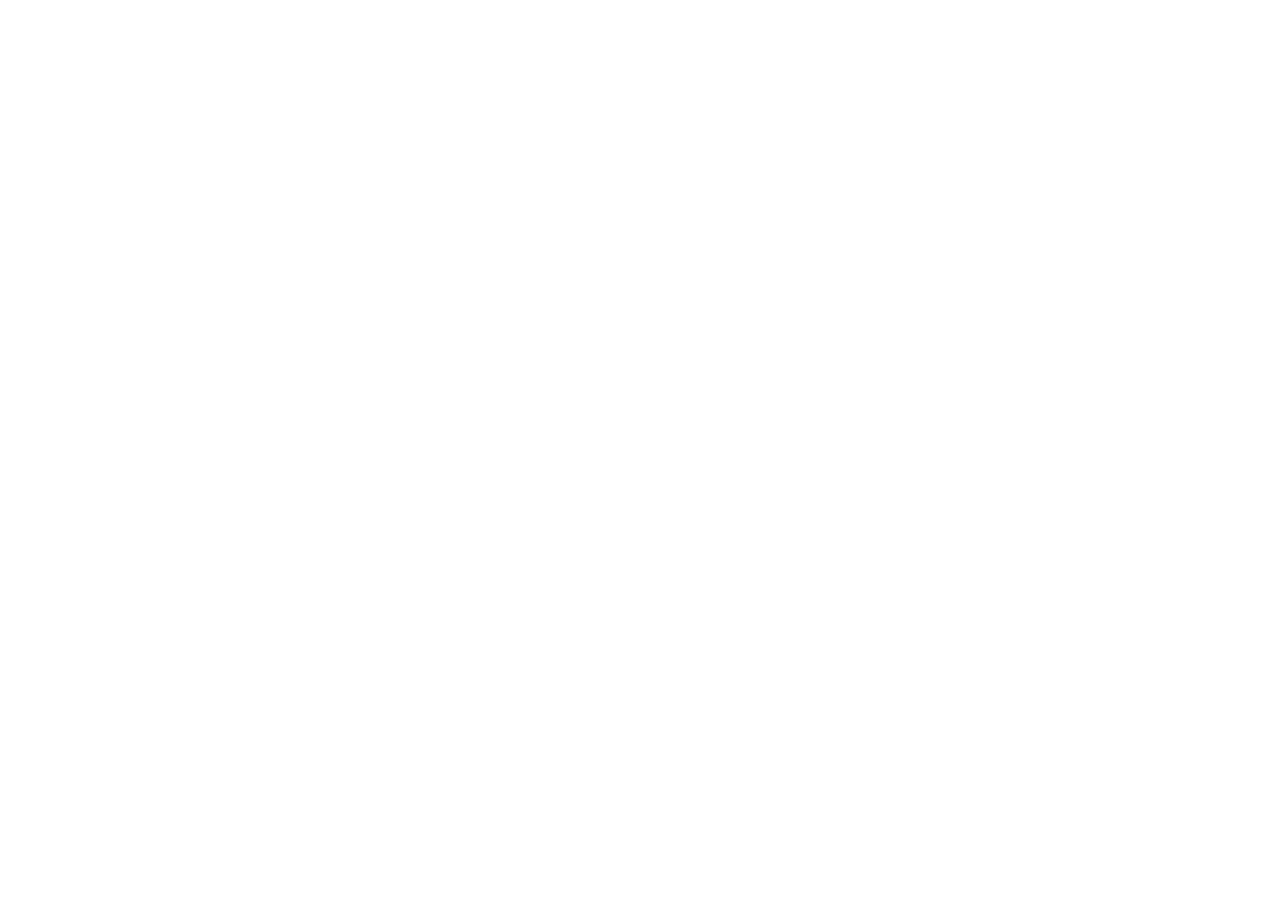
==== index.html @ 9d082a03 "config-menu" ====
<!DOCTYPE html>
<html lang="en">
  <head>
    <meta charset="UTF-8" />
    <meta name="viewport" content="width=device-width, initial-scale=1.0" />
    <title>Gourmen au Catering</title>
    <link rel="stylesheet" href="global.css" />
  </head>
  <body>
    <head></head>
    <main>
      <section id="banner"></section>
      <section id="about"></section>
      <section id="menu"></section>
      <section id="contact"></section>
    </main>
    <footer></footer>
  </body>
</html>
---- global.css ----
@import url("https://fonts.googleapis.com/css2?family=Playfair+Display:ital,wght@0,400..900;1,400..900&display=swap");

* {
  margin: 0;
  padding: 0;
  box-sizing: border-box;
}

:root {
  --primary-color: #000000;
  --secound-color: #757575;
  --third-color: #607d8b;
  --bg-hightlight: #f1f1f1;
}

body {
  font-family: "Times New Roman", Times, serif;
}

html {
  font-size: 10px;
}

p,
span {
  font-size: 1.6rem;
}

h1,
h2,
h3,
h4,
h5,
h6 {
  font-family: "Playfair Display", serif;
}

.container {
  width: 100%;
  max-width: 1200px;
  margin: 0 auto;
  padding: 0 20px;
}
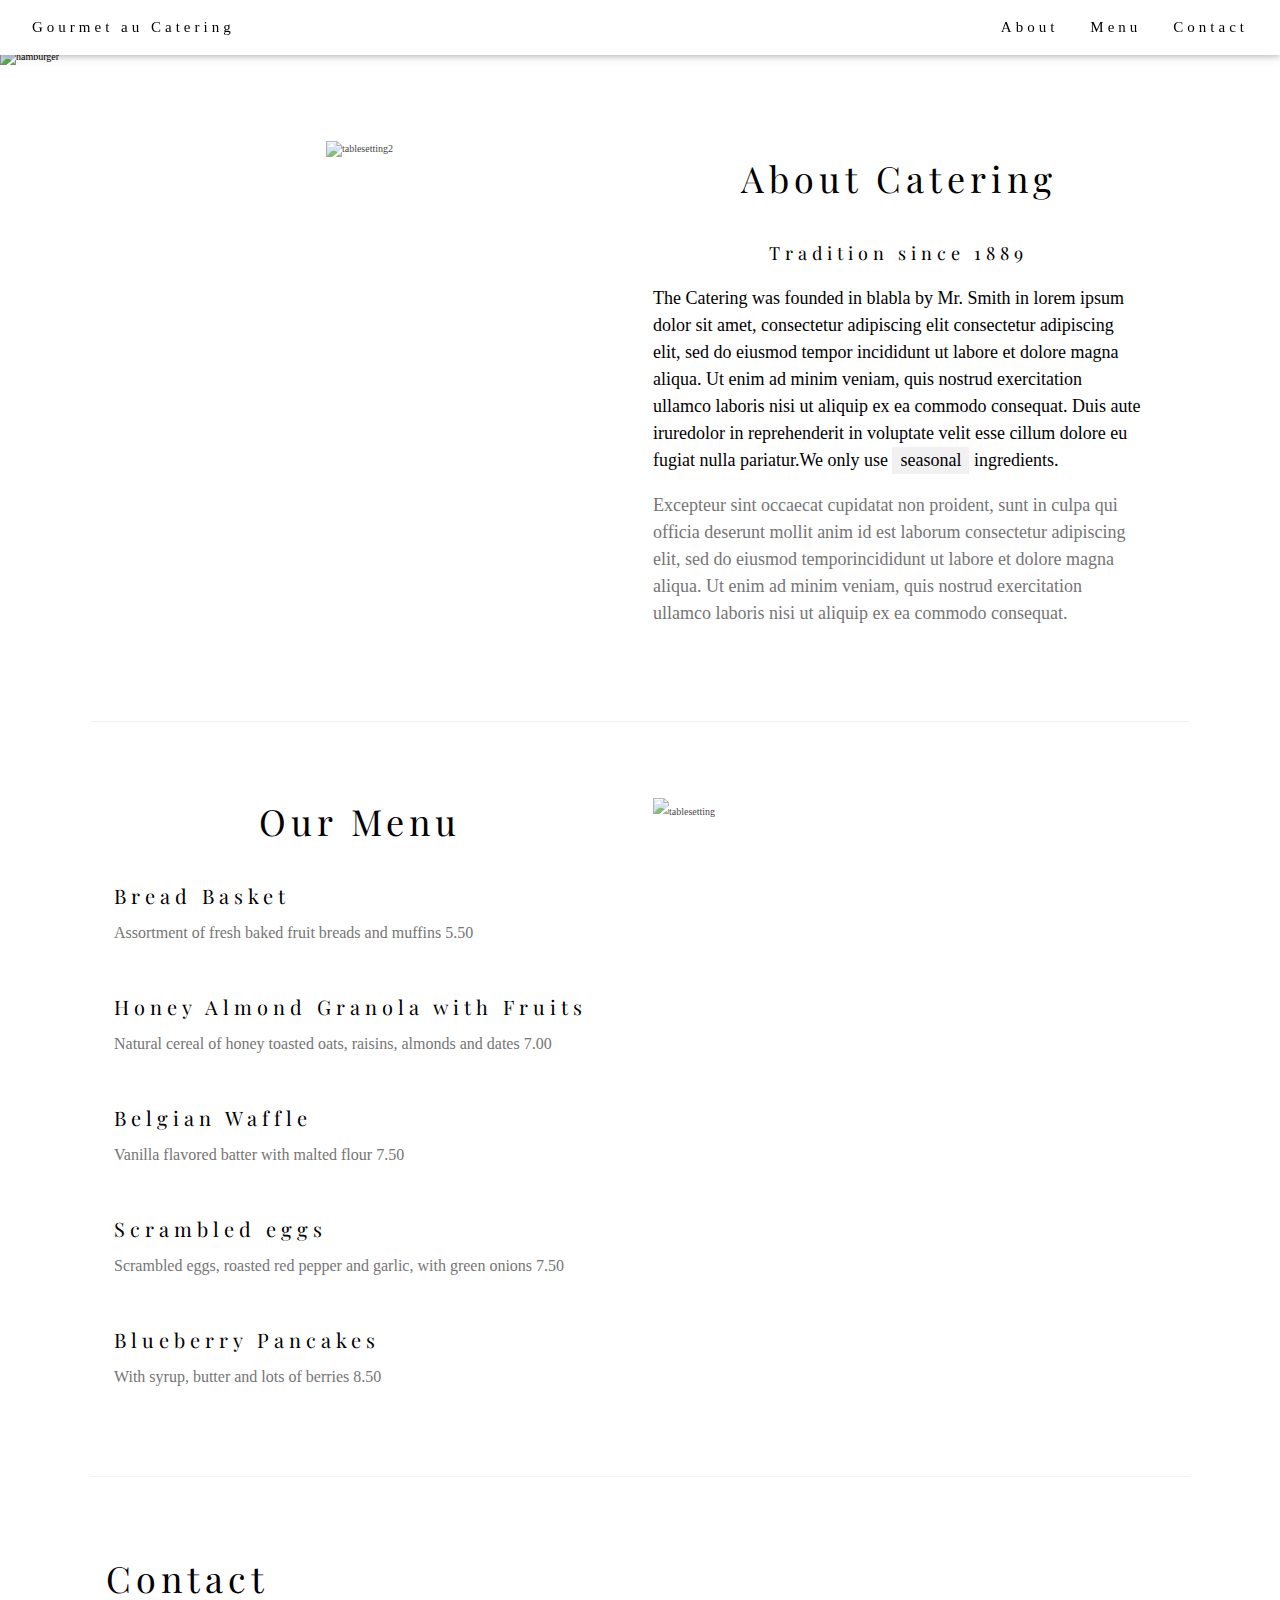
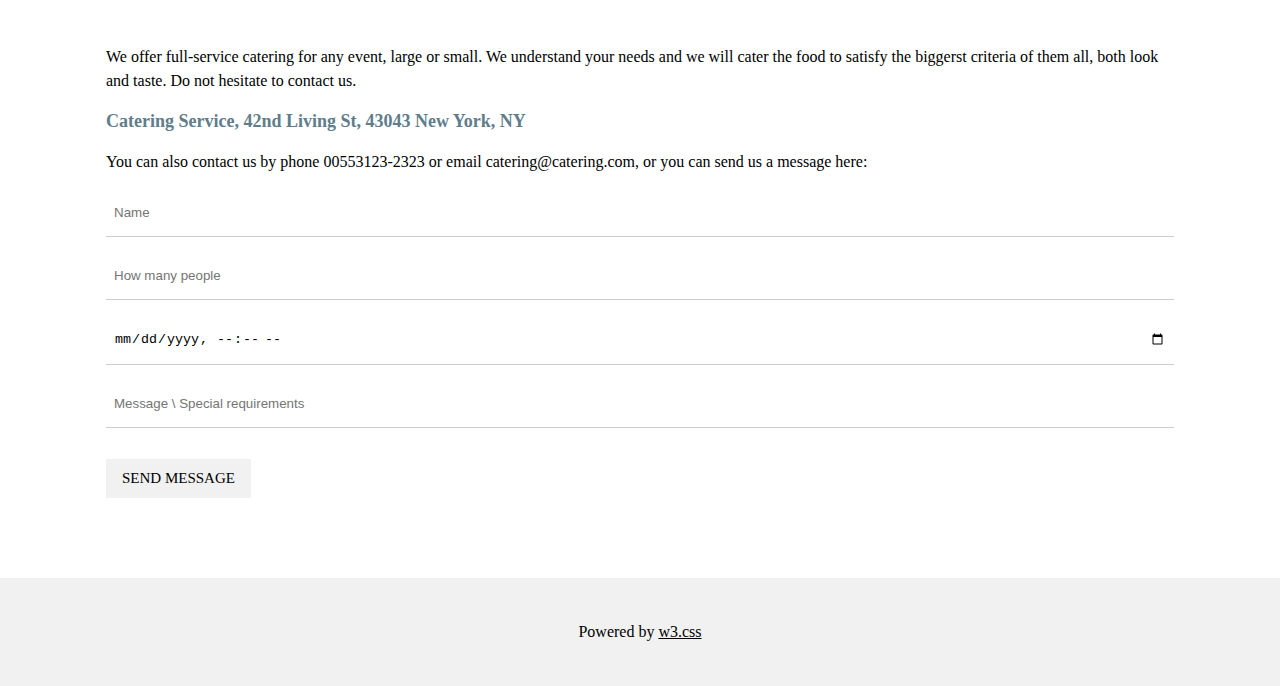
==== commit 9218453e: "website" ====
--- a/index.html
+++ b/index.html
@@ -7,13 +7,76 @@
     <link rel="stylesheet" href="global.css" />
   </head>
   <body>
-    <head></head>
+    <header>
+      <div class = "left">
+        <a>Gourmet au Catering</a>
+      </div>
+      <div class = "right">
+        <a href="#about">About</a>
+        <a href="#menu">Menu</a>
+        <a href="#contact">Contact</a>
+      </div>
+    </header>
     <main>
-      <section id="banner"></section>
-      <section id="about"></section>
-      <section id="menu"></section>
-      <section id="contact"></section>
+      <section id="banner">
+        <img src="https://www.w3schools.com/w3images/hamburger.jpg" alt="hamburger" />
+        <h1>Le Catering</h1>
+      </section>
+      <section id="about" class="container">
+        <div id = "about-img">
+          <img class = "blur" src="https://www.w3schools.com/w3images/tablesetting2.jpg" alt="tablesetting2" />
+        </div>
+        <div id = "about-text">
+          <h1>About Catering</h1>
+          <br>
+          <h5>Tradition since 1889</h5>
+          <p>The Catering was founded in blabla by Mr. Smith in lorem ipsum dolor sit amet, consectetur adipiscing elit consectetur adipiscing elit, sed do eiusmod tempor incididunt ut labore et dolore magna aliqua. Ut enim ad minim veniam, quis nostrud exercitation ullamco laboris nisi ut aliquip ex ea commodo consequat. Duis aute iruredolor in reprehenderit in voluptate velit esse cillum dolore eu fugiat nulla pariatur.We only use
+          <span>seasonal</span> ingredients.</p>
+          <p class="light-grey">Excepteur sint occaecat cupidatat non proident, sunt in culpa qui officia deserunt mollit anim id est laborum consectetur adipiscing elit, sed do eiusmod temporincididunt ut labore et dolore magna aliqua. Ut enim ad minim veniam, quis nostrud exercitation ullamco laboris nisi ut aliquip ex ea commodo consequat.</p>
+        </div>
+      </section>
+      <hr>
+      <section id="menu" class="container">
+        <div id="menu-text">
+          <h1>Our Menu</h1>
+          <br>
+          <h4>Bread Basket</h4>
+          <p class="light-grey">Assortment of fresh baked fruit breads and muffins 5.50</p>
+          <br>
+          <h4>Honey Almond Granola with Fruits</h4>
+          <p class="light-grey">Natural cereal of honey toasted oats, raisins, almonds and dates 7.00</p>
+          <br>
+          <h4>Belgian Waffle</h4>
+          <p class="light-grey">Vanilla flavored batter with malted flour 7.50</p>
+          <br>
+          <h4>Scrambled eggs</h4>
+          <p class="light-grey">Scrambled eggs, roasted red pepper and garlic, with green onions 7.50</p>
+          <br>
+          <h4>Blueberry Pancakes</h4>
+          <p class="light-grey">With syrup, butter and lots of berries 8.50</p>
+        </div>
+        <div id="menu-img">
+          <img class = "blur" src="https://www.w3schools.com/w3images/tablesetting.jpg" alt="tablesetting">
+        </div>
+      </section>
+      <hr>
+      <section id="contact" class="container">
+        <h1>Contact</h1>
+        <br>
+        <p>We offer full-service catering for any event, large or small. We understand your needs and we will cater the food to satisfy the biggerst criteria of them all, both look and taste. Do not hesitate to contact us.</p>
+        <p><b>Catering Service, 42nd Living St, 43043 New York, NY</b></p>    
+        <p>You can also contact us by phone 00553123-2323 or email catering@catering.com, or you can send us a message here:</p>
+        <form>
+          <p><input type="text" placeholder="Name"></p> 
+          <p><input type="number" placeholder="How many people"></p>
+          <p><input type="datetime-local" placeholder="Date and time"></p>
+          <p><input type="text" placeholder="Message \ Special requirements"></p>
+          <button type="submit">SEND MESSAGE</button>
+        </form>
+      </section>
     </main>
-    <footer></footer>
+    <footer>
+      <p>Powered by <a href="https://www.w3schools.com/w3css/default.asp" target="_blank">w3.css</a></p>
+    </footer>
   </body>
 </html>
--- a/global.css
+++ b/global.css
@@ -8,22 +8,37 @@
 
 :root {
   --primary-color: #000000;
-  --secound-color: #757575;
+  --second-color: #757575;
   --third-color: #607d8b;
   --bg-hightlight: #f1f1f1;
+  --bg-color-hover: #ccc;
+}
+
+html {
+  font-size: 10px;
+  line-height: 1.5;
+  scroll-behavior: smooth;
 }
 
 body {
   font-family: "Times New Roman", Times, serif;
 }
-
-html {
-  font-size: 10px;
-}
-
 p,
 span {
   font-size: 1.6rem;
+  margin: 10px 0;
+}
+
+h1{
+  font-size: 3.6rem;  
+}
+
+h4{
+  font-size: 2rem;
+}
+
+h5{
+  font-size: 1.8rem;
 }
 
 h1,
@@ -32,12 +47,196 @@
 h4,
 h5,
 h6 {
-  font-family: "Playfair Display", serif;
+  font-family: "Playfair Display";
+  letter-spacing: 0.5rem;
+  font-weight: 400;
+  margin: 10px 0;
 }
 
 .container {
-  width: 100%;
-  max-width: 1200px;
+  padding: 64px 0;
+  overflow: auto;
+  max-width: 1100px;
   margin: 0 auto;
-  padding: 0 20px;
-}
+}
+
+hr{
+  border: 0;
+  border-top: 1px solid var(--bg-hightlight);
+  margin: 20px 0;
+  max-width: 1100px;
+  margin: 0 auto;
+}
+
+header{
+  display: flex;
+  width: 100%;
+  justify-content: space-between;
+  align-items: center;
+  padding: 8px 16px;  
+  box-shadow: 0 2px 5px 0 rgba(0, 0, 0, 0.16), 0 2px 10px 0 rgba(0, 0, 0, 0.12);
+  position: fixed;
+  top: 0;
+  left: 0;
+  right: 0;
+  z-index: 100;
+  background-color: #fff;
+}
+
+header a{
+  font-size: 1.5rem;
+  text-decoration: none;
+  color: var(--primary-color);
+  padding: 8px 16px;
+  cursor: pointer;
+  letter-spacing: 0.4rem;
+}
+
+.right{
+  display: flex;
+}
+
+header a:hover{
+  background-color: var(--bg-color-hover);
+}
+
+.blur{
+  opacity: 0.75;
+}
+
+#banner{
+  margin-top: 49px;
+  position: relative;
+}
+
+#banner img{
+  width: 100%;
+  height: 100%;
+  object-fit: cover;
+}
+
+#banner h1{
+  position: absolute;
+  left: 2%;
+  bottom: 5%;
+  text-align: center;
+  opacity: 0.65;
+}
+
+#about-img, #about-text{
+  width: 49%;
+  display: block;
+  padding: 12px 24px;
+  float: left;
+  text-align: center; 
+}
+
+#about-text{
+  height: 80%;
+}
+
+#about-img img{
+  width: 100%;
+  height: 100%;
+  object-fit: cover;
+}
+
+#about-text h1, h5, p{
+  display: block;
+}
+
+#about-text h1{
+  align-self: flex-start;
+}
+
+#about-text p{
+  text-align: left;
+  font-size: 1.8rem;
+  margin: 18px 0;
+  line-height: 2.7rem;
+}
+
+#about-text span{
+  background-color: var(--bg-hightlight);
+  padding: 0 8px;
+  line-height: 1.5;
+  display: inline-block;
+  font-size: 1.8rem;
+  margin: 0;
+}
+
+.light-grey{
+  color: var(--second-color);
+}
+
+#menu-text, #menu-img{
+  width: 49%;
+  display: block;
+  padding: 12px 24px;
+  float: left;
+  line-height: 2.7rem;
+}
+
+#menu-text h1{
+  text-align: center;
+}
+
+#contact{
+  padding: 64px 16px;
+}
+
+#contact b{
+  font-size: 1.8rem;
+  color: var(--third-color);
+}
+
+#contact p{
+  margin: 15px 0;
+}
+
+form{
+  gap: 10px;
+}
+form input{
+  width: 100%;
+  padding: 16px 8px;
+  border: none;
+  border-bottom: 1px solid var(--bg-color-hover);
+}
+
+form p{
+  width: 100%;
+  margin: 10px 0;
+}
+
+form button{
+  padding: 8px 16px;
+  margin: 16px 0;
+  border: none;
+  font-family: 'Times New Roman', Times, serif;
+  font-size: 1.5rem;
+  line-height: 1.5;
+  background-color: var(--bg-hightlight);
+  cursor: pointer;
+}
+
+form button:hover{
+  background-color: var(--bg-color-hover);
+}
+
+footer{
+  background-color: var(--bg-hightlight);
+  padding: 32px 0;
+  text-align: center;
+}
+
+footer a{
+  text-decoration: underline;
+  color: var(--primary-color);
+}
+
+footer a:hover{
+  color: #4caf50;
+}
+
+
